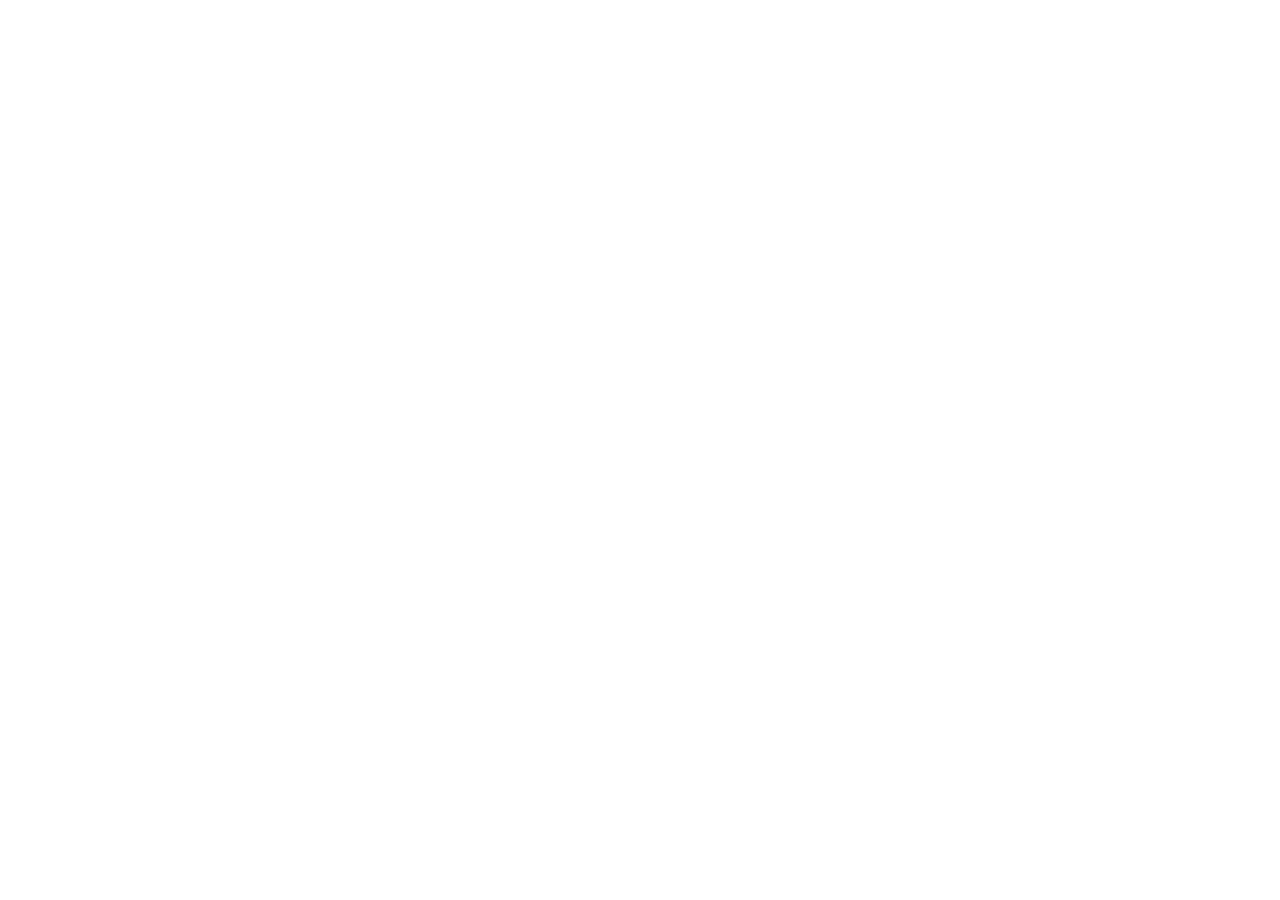
==== retos/Menu/menu.html @ 19a6577e "retos agregados" ====
<!DOCTYPE html>
<html lang="en">
<head>
    <meta charset="UTF-8">
    <meta name="viewport" content="width=device-width, initial-scale=1.0">
    <link rel="stylesheet" href="menugame.css">
    <title>Document</title>
</head>
<body>
    
</body>
</html>
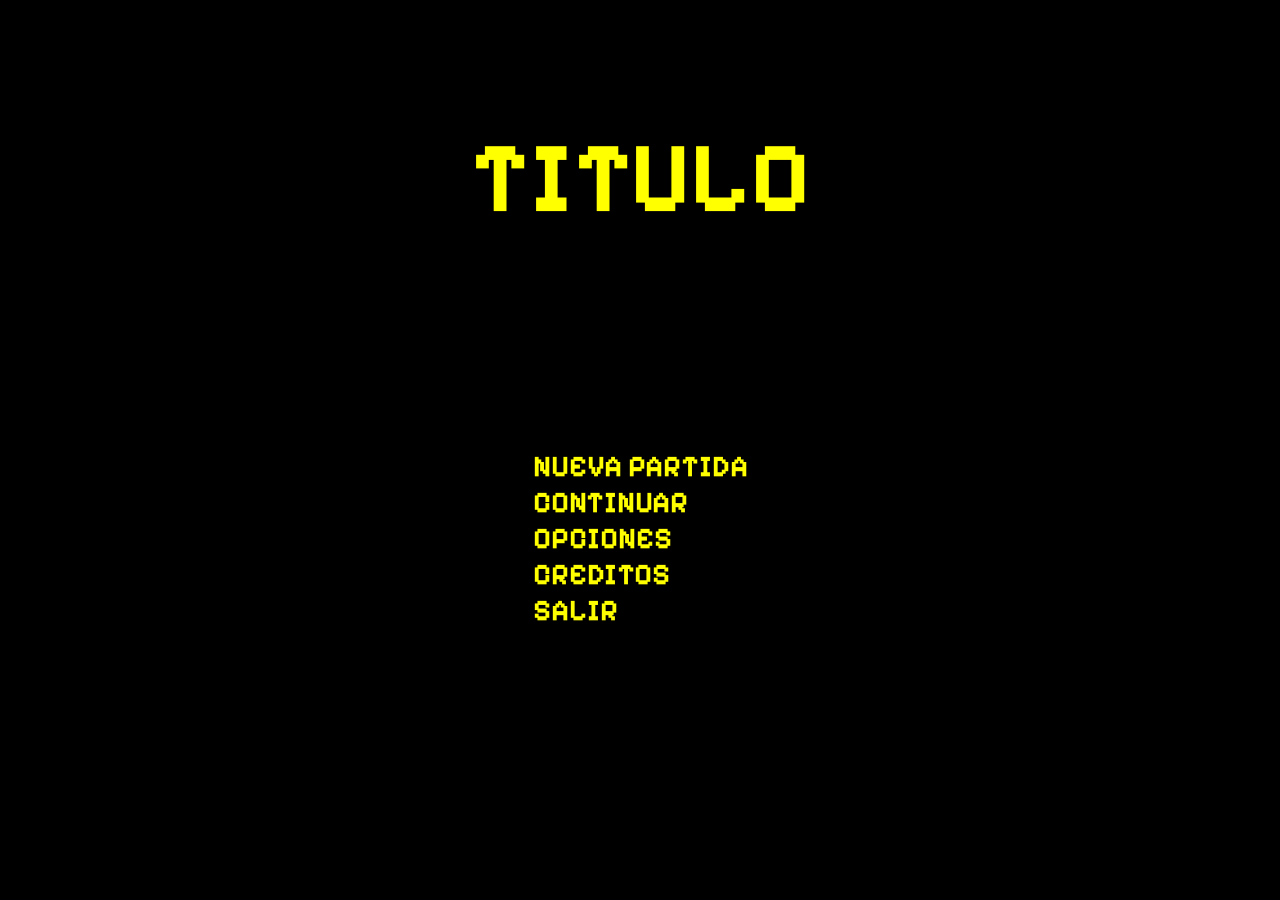
==== commit cb8405ad: "agregados dos retos" ====
--- a/retos/Menu/menu.html
+++ b/retos/Menu/menu.html
@@ -4,9 +4,24 @@
     <meta charset="UTF-8">
     <meta name="viewport" content="width=device-width, initial-scale=1.0">
     <link rel="stylesheet" href="menugame.css">
-    <title>Document</title>
+    <link rel="preconnect" href="https://fonts.googleapis.com">
+    <link rel="preconnect" href="https://fonts.gstatic.com" crossorigin>
+    <link href="https://fonts.googleapis.com/css2?family=Pixelify+Sans:wght@400..700&display=swap" rel="stylesheet">
+    <title>Menu Retro</title>
 </head>
 <body>
-    
+    <div class="contenedorfila">
+        <div class="contenedorcolumna">
+            <div class="titulo">TITULO</div> 
+            <div class="contenedormenu">
+            <div class="menuindividual tooltip" data-tooltip="Empieza una nueva partida">NUEVA PARTIDA</div>
+            <div class="menuindividual tooltip" data-tooltip="Carga una partida guardada">CONTINUAR</div>
+            <div class="menuindividual tooltip" data-tooltip="Cambia la configuración del juego">OPCIONES</div>
+            <div class="menuindividual tooltip" data-tooltip="Muestra los creditos">CREDITOS</div>
+            <div class="menuindividual tooltip" data-tooltip="Cerrar el juego">SALIR</div>
+            </div>
+        </div>
+    </div>
+
 </body>
 </html>
--- a/retos/Menu/menugame.css
+++ b/retos/Menu/menugame.css
@@ -0,0 +1,76 @@
+body {
+    background-color: black;
+    position: relative;
+}
+.contenedorfila{
+    display: flex;
+    flex-direction: row;
+    justify-content: center;
+    min-height: 80vh;
+    
+}
+.contenedorcolumna {
+    display: flex;
+    flex-direction: column;
+    font-family: "Pixelify Sans", sans-serif;
+    font-optical-sizing: auto;
+    font-weight: bold;
+    font-style: normal;
+    color:yellow;
+    
+}
+
+.titulo {
+    font-size: 100px;
+    padding: 10px;
+    margin: auto;
+}
+.contenedormenu{
+    
+    margin: auto;
+}
+.menuindividual {
+    font-size: 30px;
+    padding: 0;
+    cursor: pointer;
+}
+
+.menuindividual:hover {
+    color: white;
+}
+
+.tooltip {
+  position: relative;
+}
+.tooltip::after {
+    content: attr(data-tooltip);
+    position: absolute;
+    left: 110%;
+    bottom: 0;
+    transform: translateY(-50%);
+    color: white;
+    font-size: 15px;
+    white-space: nowrap;
+    opacity: 0;
+    transition: opacity 0.2s;
+    pointer-events: none;
+}
+
+.tooltip:hover::after {
+  opacity: 1;
+  
+}
+.tooltip::before {
+    content: "▸";
+    font-size: 30px;
+    color: white;
+    position: absolute;
+    right: 100%;
+    transform: translateX(-50%);
+    bottom: 0;
+    opacity: 0;
+    pointer-events: none;
+}
+.tooltip:hover::before {
+    opacity: 1;
+}
